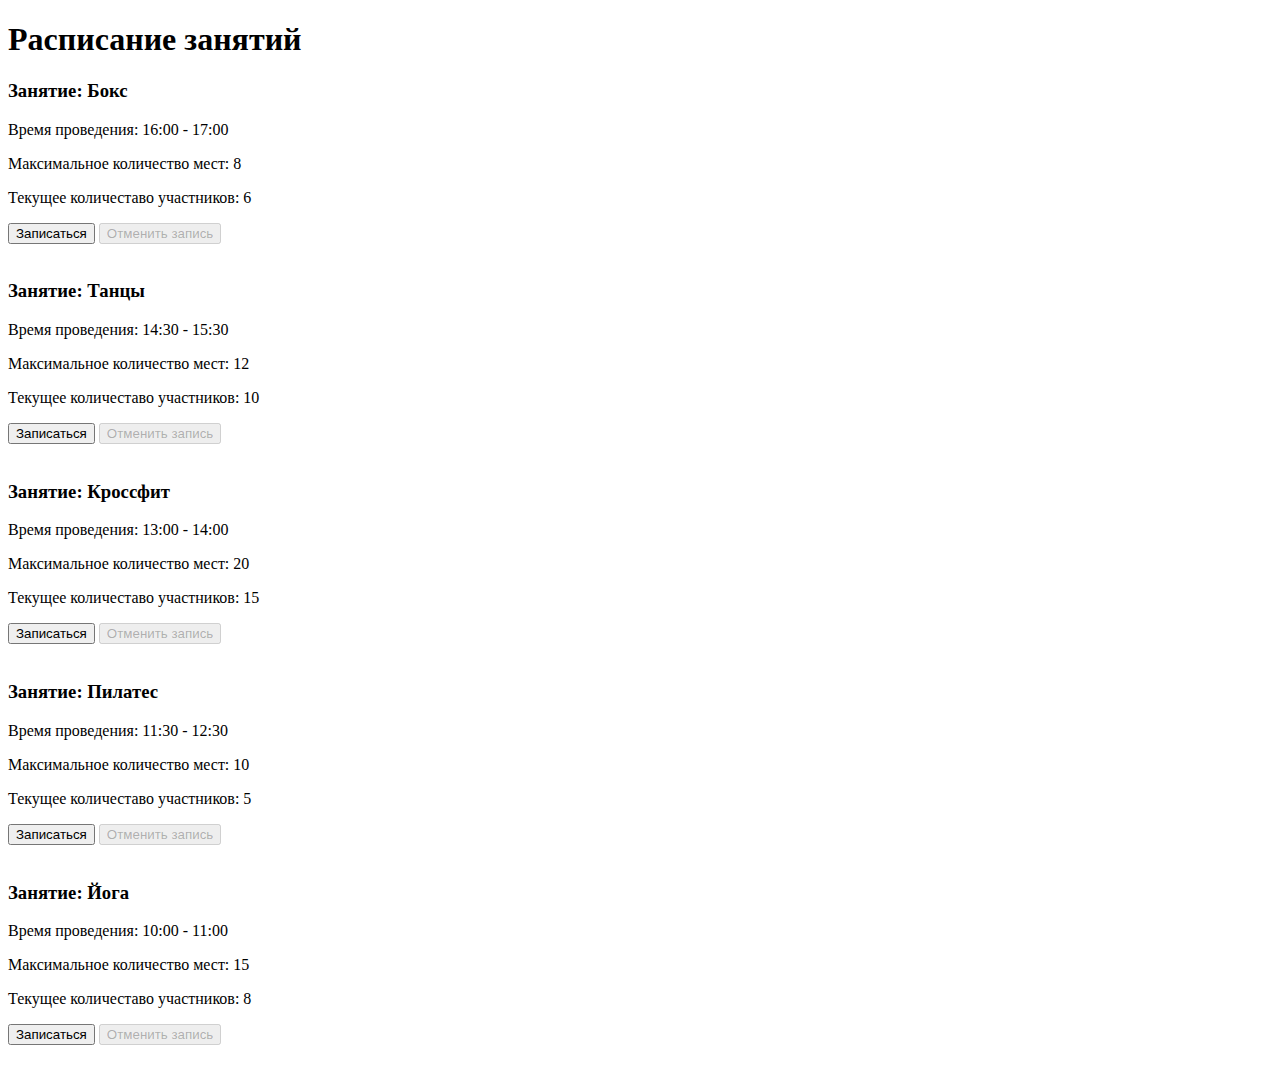
==== HW1/index.html @ 30b1e2f6 "task1HW1 added" ====
<!DOCTYPE html>
<html lang="en">

<head>
    <meta charset="UTF-8">
    <meta name="viewport" content="width=device-width, initial-scale=1.0">
    <title>Document</title>
</head>

<body>
    <h1>Расписание занятий</h1>
    <section class="section"></section>
    <script src="script.js"></script>
</body>

</html>
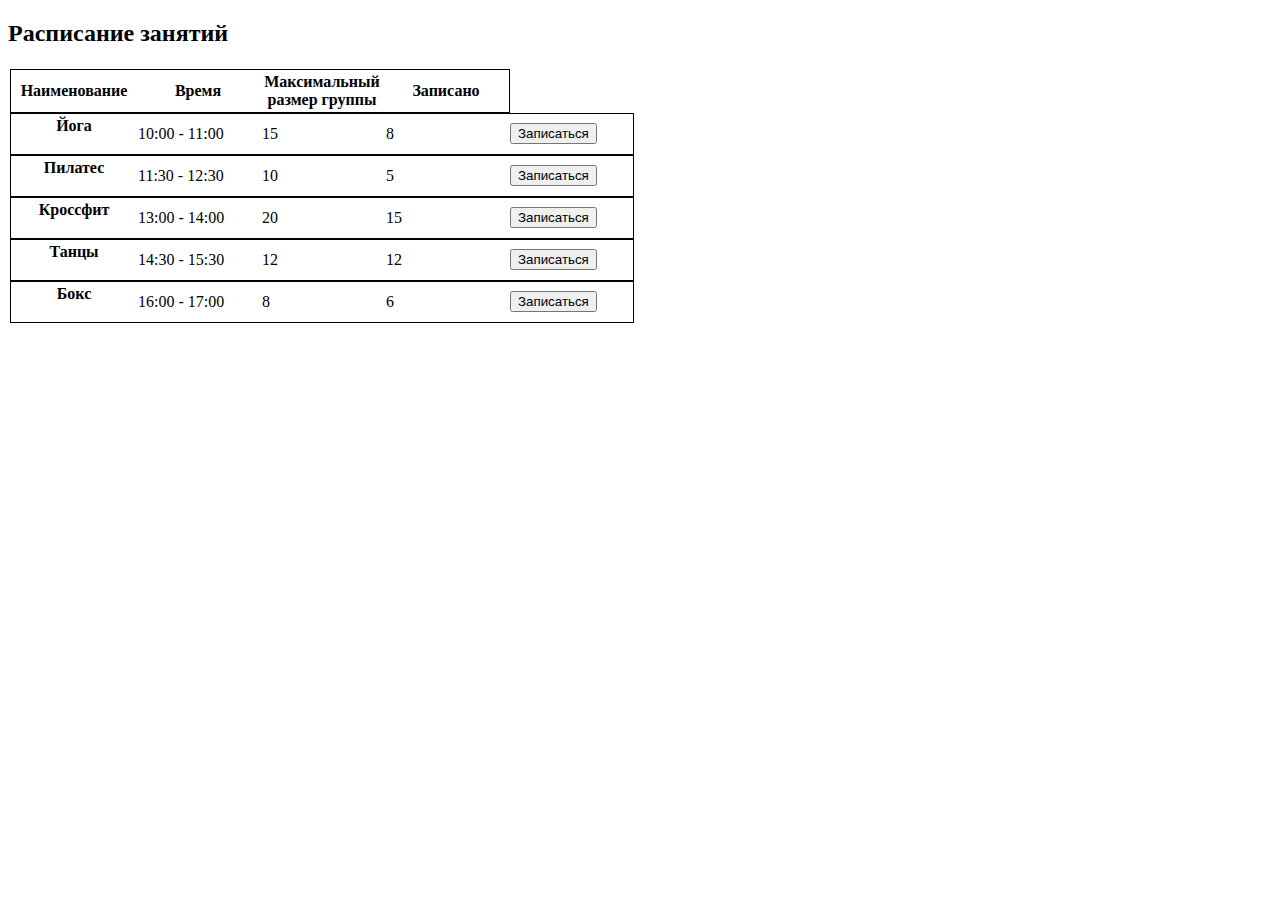
==== commit b05bf3ef: "new changes added" ====
--- a/HW1/index.html
+++ b/HW1/index.html
@@ -1,16 +1,42 @@
 <!DOCTYPE html>
-<html lang="en">
+<html lang="ru">
 
 <head>
     <meta charset="UTF-8">
+    <meta http-equiv="X-UA-Compatible" content="IE=edge">
     <meta name="viewport" content="width=device-width, initial-scale=1.0">
-    <title>Document</title>
+    <title>JSAPI_DZ1</title>
+    <style>
+        tr {
+            border: 1px solid #000;
+        }
+
+        th,
+        td {
+            width: 120px;
+            align-items: center;
+        }
+
+        tbody {
+            display: flex;
+            justify-content: space-between;
+        }
+    </style>
 </head>
 
 <body>
-    <h1>Расписание занятий</h1>
-    <section class="section"></section>
-    <script src="script.js"></script>
+
+    <table class="table">
+        <h2>Расписание занятий</h2>
+        <tr>
+            <th>Наименование</th>
+            <th>Время</th>
+            <th>Максимальный размер группы</th>
+            <th>Записано</th>
+        </tr>
+    </table>
+
+    <script src="index.js"></script>
 </body>
 
 </html>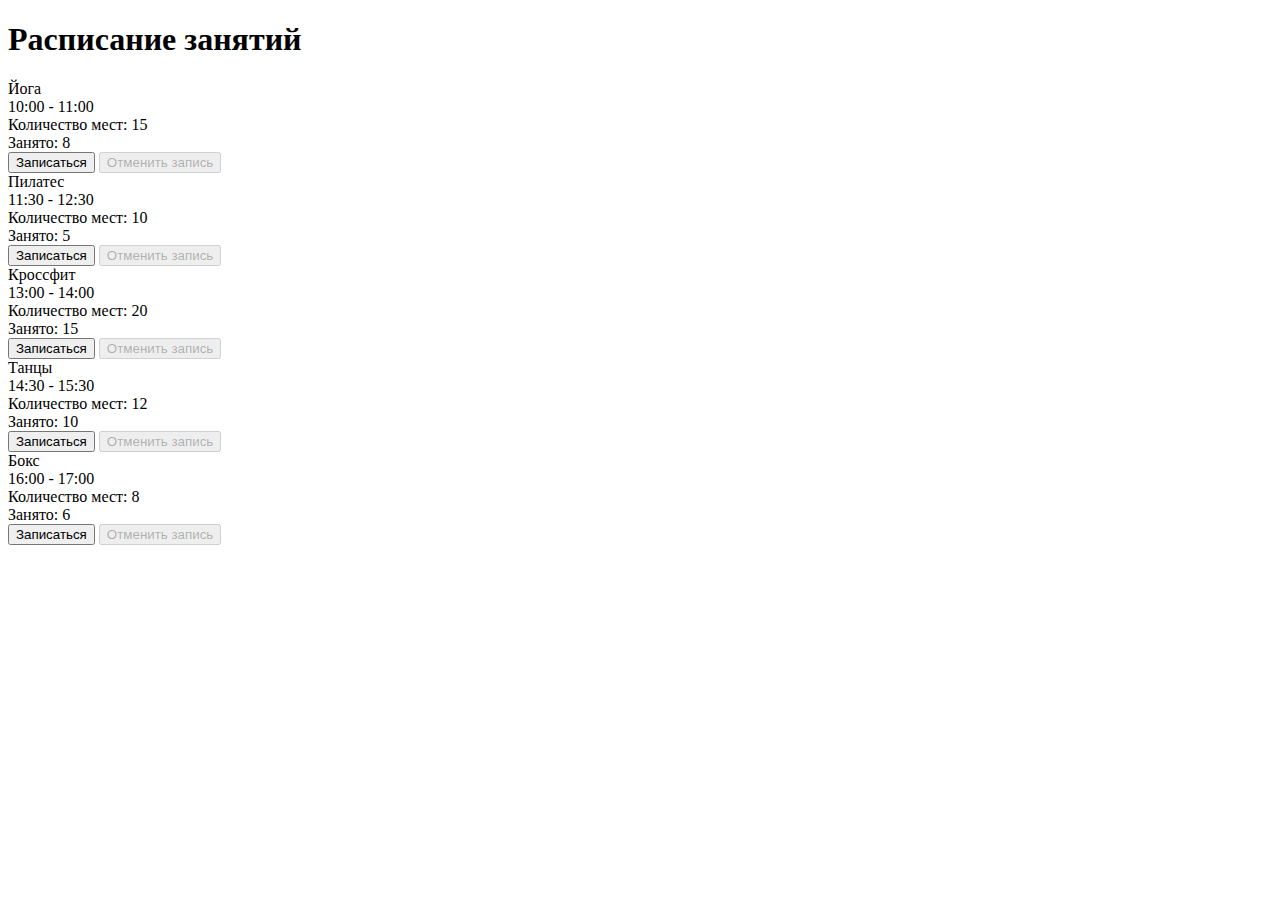
==== commit f55b046b: "HW1 is ready" ====
--- a/HW1/index.html
+++ b/HW1/index.html
@@ -1,42 +1,22 @@
 <!DOCTYPE html>
-<html lang="ru">
+<html lang="en">
 
 <head>
     <meta charset="UTF-8">
-    <meta http-equiv="X-UA-Compatible" content="IE=edge">
     <meta name="viewport" content="width=device-width, initial-scale=1.0">
-    <title>JSAPI_DZ1</title>
-    <style>
-        tr {
-            border: 1px solid #000;
-        }
-
-        th,
-        td {
-            width: 120px;
-            align-items: center;
-        }
-
-        tbody {
-            display: flex;
-            justify-content: space-between;
-        }
-    </style>
+    <title>Activities2</title>
+    <script src="script.js" defer></script>
 </head>
 
 <body>
 
-    <table class="table">
-        <h2>Расписание занятий</h2>
-        <tr>
-            <th>Наименование</th>
-            <th>Время</th>
-            <th>Максимальный размер группы</th>
-            <th>Записано</th>
-        </tr>
-    </table>
+    <h1 class="title">Расписание занятий</h1>
+    <div class="container">
 
-    <script src="index.js"></script>
+    </div>
+
+
+
 </body>
 
 </html>